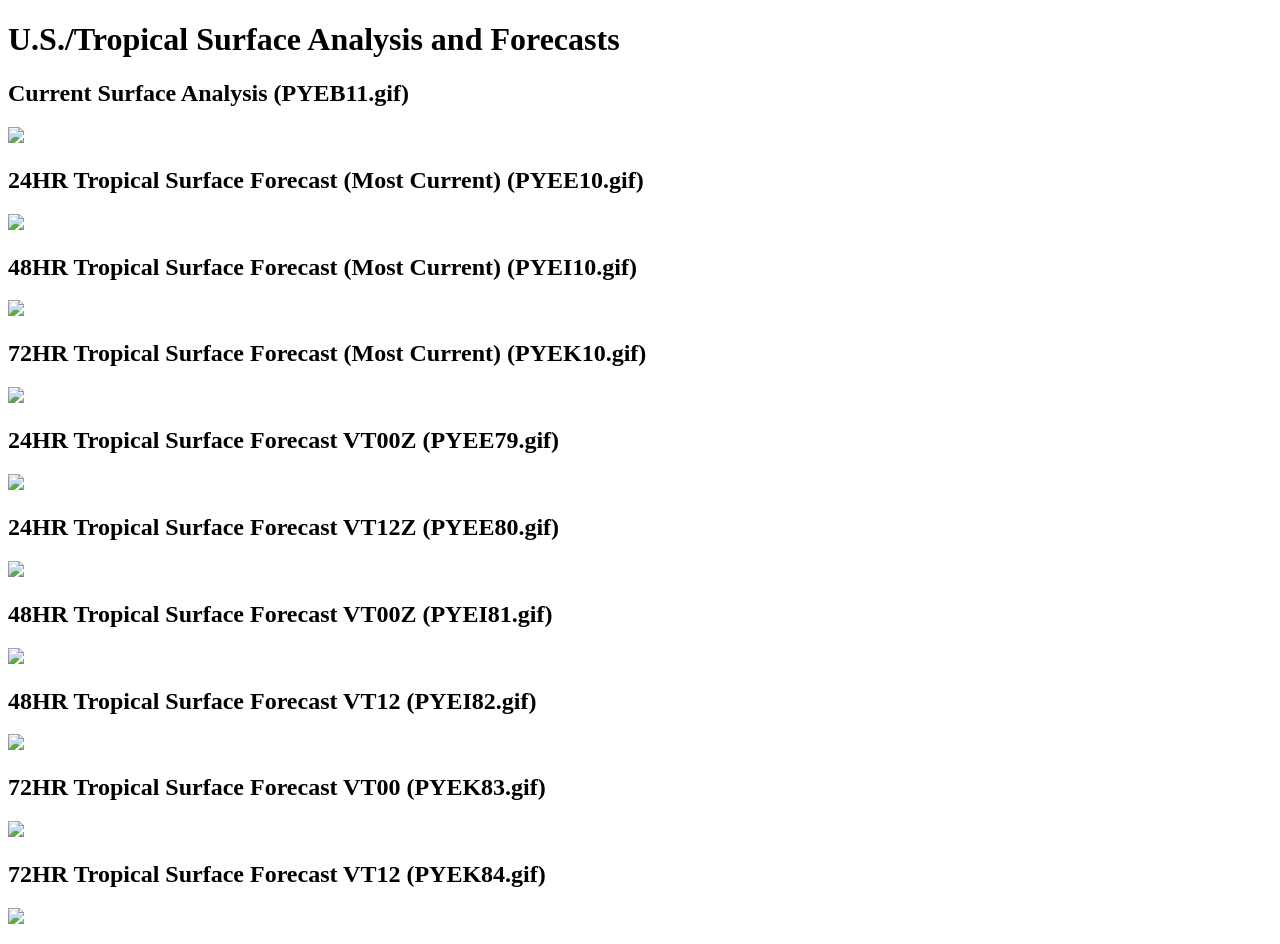
==== surfaceforecast.html @ deba8356 "Add files via upload" ====
<!DOCTYPE html>
<html lang="en">
<head>
    <meta charset="UTF-8">
    <meta name="viewport" content="width=device-width, initial-scale=1.0">
    <title>U.S./Tropical Surface Analysis (E Half)</title>
    <link rel="stylesheet" href="css/style_surface.css">
</head>
<body>
    <header>
        <h1>U.S./Tropical Surface Analysis and Forecasts</h1>
    </header>
    <main>
        <article>
            <h2>Current Surface Analysis (PYEB11.gif)</h2>
            <p>
                <img class="rotated270" src="https://tgftp.nws.noaa.gov/fax/PYEB11.gif"
                />
            </p>
        </article>
        <article>
            <h2>24HR Tropical Surface Forecast (Most Current) (PYEE10.gif)</h2>
            <p>
                <img  class="rotated0" src="https://tgftp.nws.noaa.gov/fax/PYEE10.gif"
                />
            </p>
        </article>
        <article>
            <h2>48HR Tropical Surface Forecast (Most Current) (PYEI10.gif)</h2>
            <p>
                <img  class="rotated0" src="https://tgftp.nws.noaa.gov/fax/PYEI10.gif"
                />
            </p>
        </article>
        <article>
            <h2>72HR Tropical Surface Forecast (Most Current) (PYEK10.gif)</h2>
            <p>
                <img  class="rotated0" src="https://tgftp.nws.noaa.gov/fax/PYEK10.gif"
                />
            </p>
        </article>
        <article>
            <h2>24HR Tropical Surface Forecast VT00Z (PYEE79.gif)</h2>
            <p>
                <img  class="rotated0" src="https://tgftp.nws.noaa.gov/fax/PYEE79.gif"
                />
            </p>
        </article>
        <article>
            <h2>24HR Tropical Surface Forecast VT12Z (PYEE80.gif)</h2>
            <p>
                <img  class="rotated0" src="https://tgftp.nws.noaa.gov/fax/PYEE80.gif"
                />
            </p>
        </article>
        <article>
            <h2>48HR Tropical Surface Forecast VT00Z (PYEI81.gif)</h2>
            <p>
                <img  class="rotated0" src="https://tgftp.nws.noaa.gov/fax/PYEI81.gif"
                />
            </p>
        </article>
        <article>
            <h2>48HR Tropical Surface Forecast VT12 (PYEI82.gif)</h2>
            <p>
                <img  class="rotated0" src="https://tgftp.nws.noaa.gov/fax/PYEI82.gif"
                />
            </p>
        </article>
        <article>
            <h2>72HR Tropical Surface Forecast VT00 (PYEK83.gif)</h2>
            <p>
                <img  class="rotated0" src="https://tgftp.nws.noaa.gov/fax/PYEK83.gif"
                />
            </p>
        </article>
        <article>
            <h2>72HR Tropical Surface Forecast VT12 (PYEK84.gif)</h2>
            <p>
                <img  class="rotated0" src="https://tgftp.nws.noaa.gov/fax/PYEK84.gif"
                />
            </p>
        </article>
    </main>
</body>
</html>
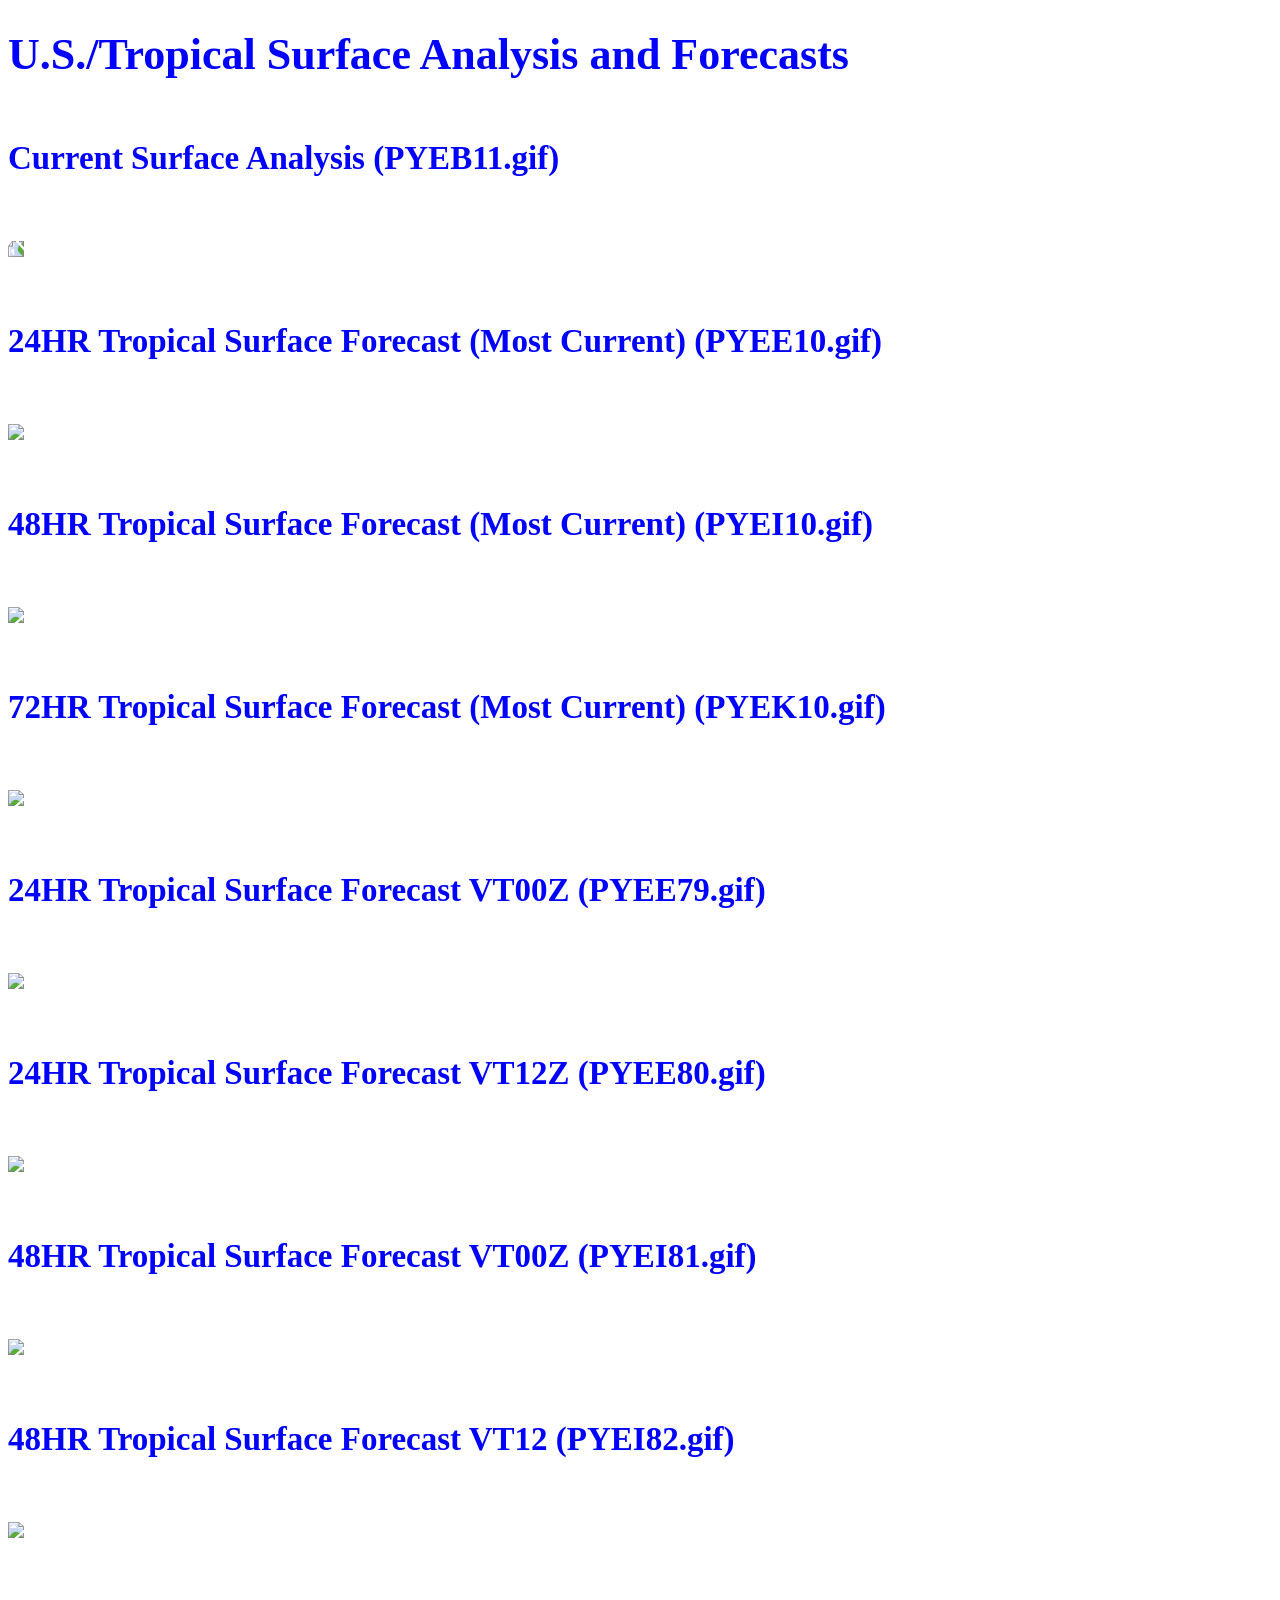
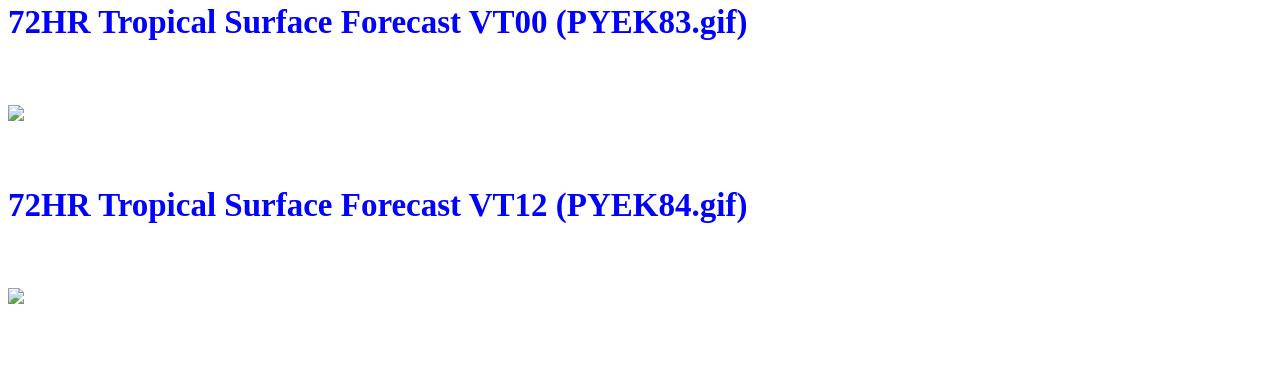
==== commit 0efbc3ac: "Update surfaceforecast.html" ====
--- a/surfaceforecast.html
+++ b/surfaceforecast.html
@@ -4,7 +4,7 @@
     <meta charset="UTF-8">
     <meta name="viewport" content="width=device-width, initial-scale=1.0">
     <title>U.S./Tropical Surface Analysis (E Half)</title>
-    <link rel="stylesheet" href="css/style_surface.css">
+    <link rel="stylesheet" href="style_surface.css">
 </head>
 <body>
     <header>
@@ -83,4 +83,4 @@
         </article>
     </main>
 </body>
-</html>+</html>
--- a/style_surface.css
+++ b/style_surface.css
@@ -0,0 +1,35 @@
+body {
+    font-size: 22px;
+}
+
+h1, h2 {
+    color: blue;
+    margin-bottom: 60px; /* Adjust value as needed */
+}
+
+p {
+    color: blue;
+    margin-bottom: 60px; /* Adjust value as needed */
+}
+
+p span {
+    text-transform: uppercase;
+    background-color: gold;
+}
+
+.gray {
+    color: gray;
+}
+
+.purple {
+    color: purple;
+}
+
+.rotated270 {
+  transform: rotate(270deg); /* Equal to rotateZ(45deg) */
+}
+
+.rotated0 {
+  width: 75%;
+  height: auto;
+}
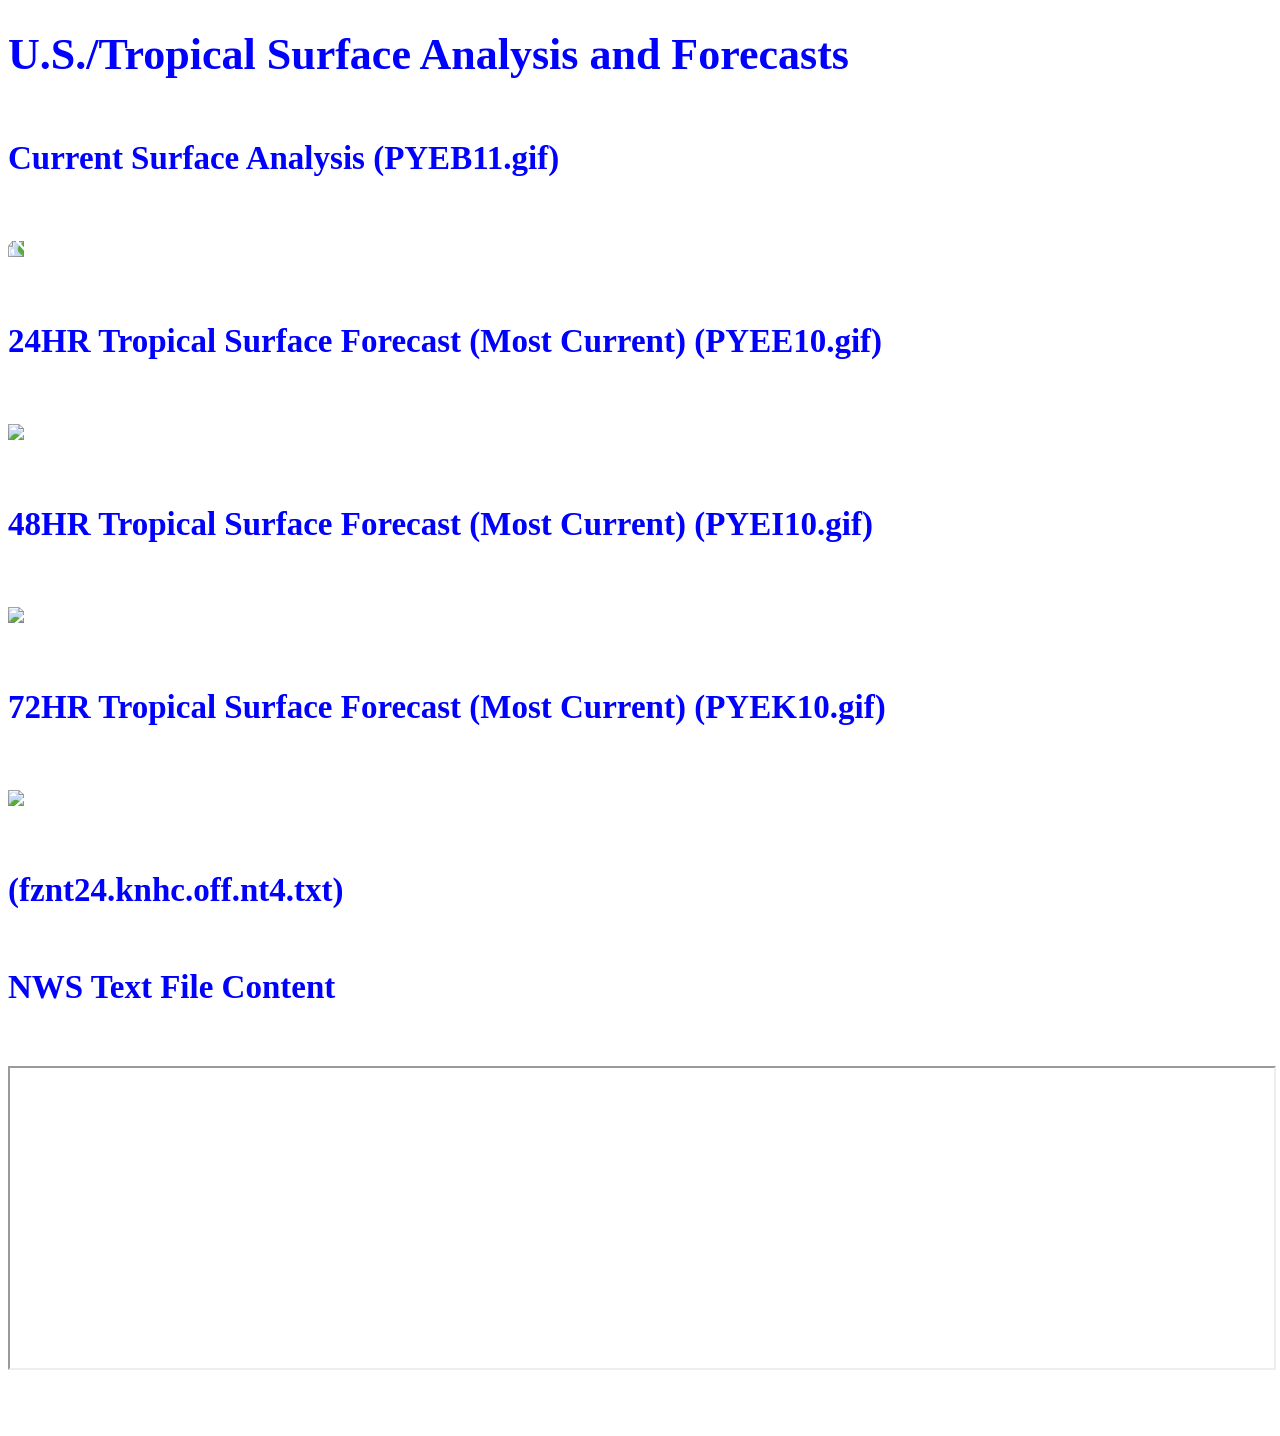
==== commit 91d1ba7d: "trying to add offshore txt file" ====
--- a/surfaceforecast.html
+++ b/surfaceforecast.html
@@ -3,8 +3,8 @@
 <head>
     <meta charset="UTF-8">
     <meta name="viewport" content="width=device-width, initial-scale=1.0">
-    <title>U.S./Tropical Surface Analysis (E Half)</title>
-    <link rel="stylesheet" href="style_surface.css">
+    <title>U.S./Tropical Surface Analysis, Surface Forecast, and Gulf of America Offshore Forcasts</title>
+    <link rel="stylesheet" href="css/style_surface.css">
 </head>
 <body>
     <header>
@@ -40,45 +40,13 @@
             </p>
         </article>
         <article>
-            <h2>24HR Tropical Surface Forecast VT00Z (PYEE79.gif)</h2>
+            <h2>(fznt24.knhc.off.nt4.txt)</h2>
             <p>
-                <img  class="rotated0" src="https://tgftp.nws.noaa.gov/fax/PYEE79.gif"
-                />
-            </p>
-        </article>
-        <article>
-            <h2>24HR Tropical Surface Forecast VT12Z (PYEE80.gif)</h2>
-            <p>
-                <img  class="rotated0" src="https://tgftp.nws.noaa.gov/fax/PYEE80.gif"
-                />
-            </p>
-        </article>
-        <article>
-            <h2>48HR Tropical Surface Forecast VT00Z (PYEI81.gif)</h2>
-            <p>
-                <img  class="rotated0" src="https://tgftp.nws.noaa.gov/fax/PYEI81.gif"
-                />
-            </p>
-        </article>
-        <article>
-            <h2>48HR Tropical Surface Forecast VT12 (PYEI82.gif)</h2>
-            <p>
-                <img  class="rotated0" src="https://tgftp.nws.noaa.gov/fax/PYEI82.gif"
-                />
-            </p>
-        </article>
-        <article>
-            <h2>72HR Tropical Surface Forecast VT00 (PYEK83.gif)</h2>
-            <p>
-                <img  class="rotated0" src="https://tgftp.nws.noaa.gov/fax/PYEK83.gif"
-                />
-            </p>
-        </article>
-        <article>
-            <h2>72HR Tropical Surface Forecast VT12 (PYEK84.gif)</h2>
-            <p>
-                <img  class="rotated0" src="https://tgftp.nws.noaa.gov/fax/PYEK84.gif"
-                />
+                <h2>NWS Text File Content</h2>
+                <div>
+                    <iframe src="https://tgftp.nws.noaa.gov/data/raw/fz/fznt24.knhc.off.nt4.txt"
+                    width="100%" height="300"></iframe>
+                </div>
             </p>
         </article>
     </main>
--- a/css/style_surface.css
+++ b/css/style_surface.css
@@ -0,0 +1,35 @@
+body {
+    font-size: 22px;
+}
+
+h1, h2 {
+    color: blue;
+    margin-bottom: 60px; /* Adjust value as needed */
+}
+
+p {
+    color: blue;
+    margin-bottom: 60px; /* Adjust value as needed */
+}
+
+p span {
+    text-transform: uppercase;
+    background-color: gold;
+}
+
+.gray {
+    color: gray;
+}
+
+.purple {
+    color: purple;
+}
+
+.rotated270 {
+  transform: rotate(270deg); /* Equal to rotateZ(45deg) */
+}
+
+.rotated0 {
+  width: 75%;
+  height: auto;
+}
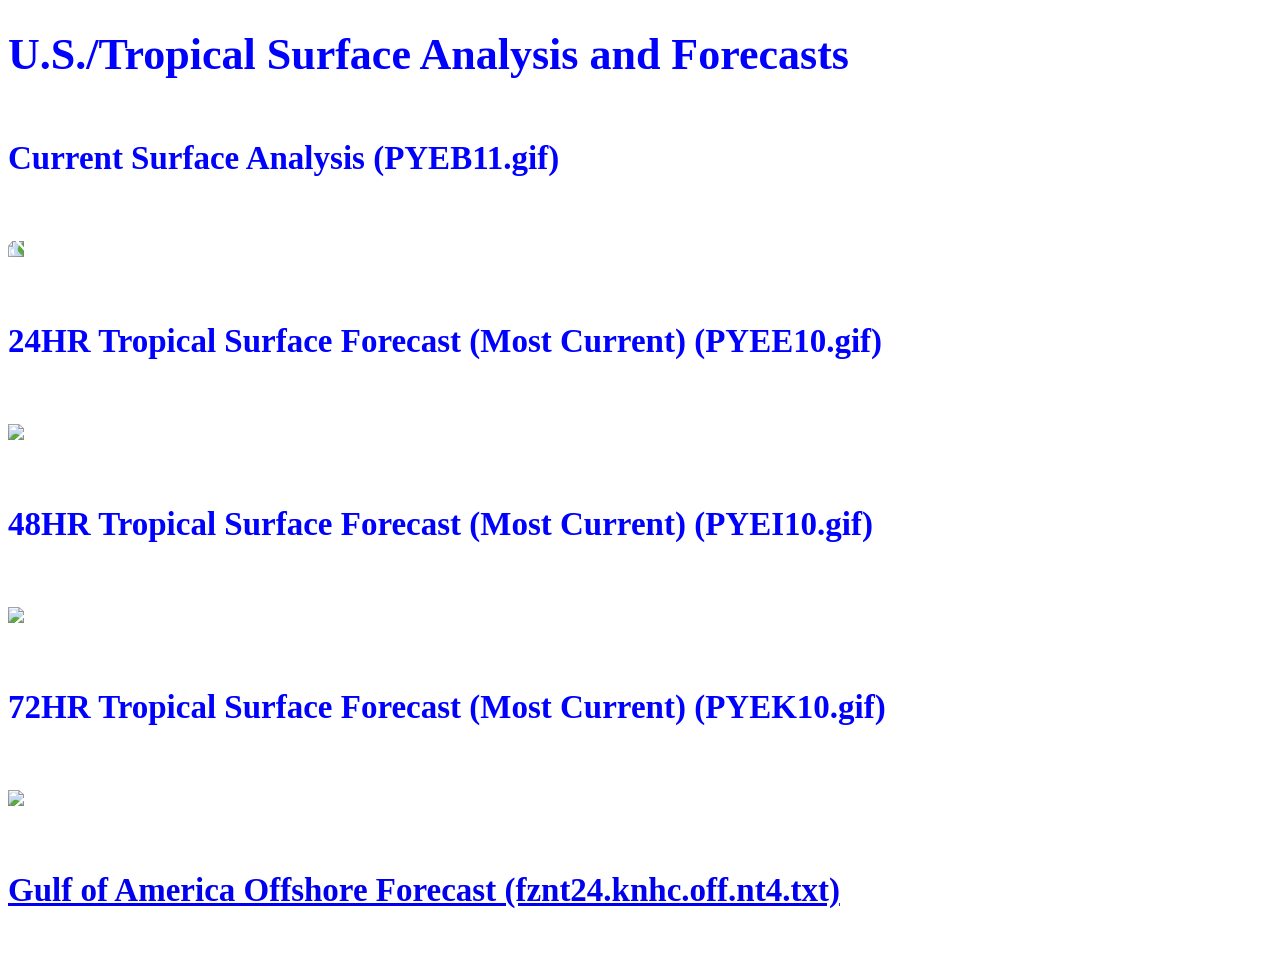
==== commit 47b41bfc: "added link to fznt24.knhc.off.nt4.txt" ====
--- a/surfaceforecast.html
+++ b/surfaceforecast.html
@@ -40,14 +40,8 @@
             </p>
         </article>
         <article>
-            <h2>(fznt24.knhc.off.nt4.txt)</h2>
-            <p>
-                <h2>NWS Text File Content</h2>
-                <div>
-                    <iframe src="https://tgftp.nws.noaa.gov/data/raw/fz/fznt24.knhc.off.nt4.txt"
-                    width="100%" height="300"></iframe>
-                </div>
-            </p>
+            <h2><a href="https://tgftp.nws.noaa.gov/data/raw/fz/fznt24.knhc.off.nt4.txt">
+                Gulf of America Offshore Forecast (fznt24.knhc.off.nt4.txt)</a></h2>
         </article>
     </main>
 </body>
